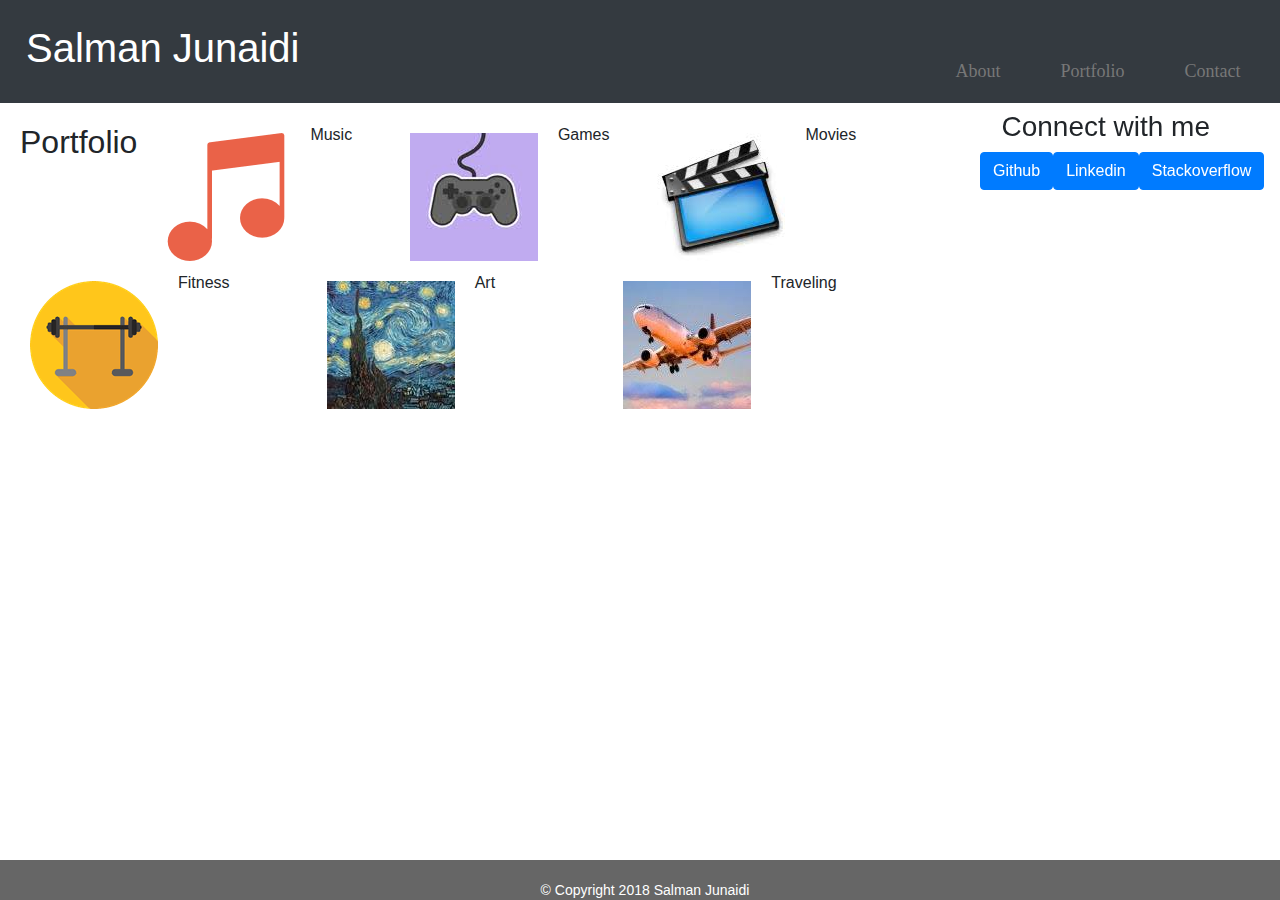
==== portfolio.html @ 9a6ad154 "Bootstrap-Portfolio" ====
<!DOCTYPE html>
<html lang="en">

<head>
    <link rel="stylesheet" type="text/css" href="assets/css/reset.css">
    <link rel="stylesheet" type="text/css" href="assets/css/style.css">
    <meta charset="UTF-8">
    <meta name="viewport" content="width=device-width, initial-scale=1.0">
    <meta http-equiv="X-UA-Compatible" content="ie=edge">
    <link rel="stylesheet" href="https://maxcdn.bootstrapcdn.com/bootstrap/4.0.0/css/bootstrap.min.css" integrity="sha384-Gn5384xqQ1aoWXA+058RXPxPg6fy4IWvTNh0E263XmFcJlSAwiGgFAW/dAiS6JXm"
        crossorigin="anonymous">
    <title>Portfolio</title>
</head>

<body>

</body>
<nav class="navbar navbar-expand-md bg-dark navbar-dark">

    <a class="navbar-brand" href="#">
        <h1>Salman Junaidi</h1>
    </a>


    <button class="navbar-toggler" type="button" data-toggle="collapse" data-target="#collapsibleNavbar">
        <span class="navbar-toggler-icon"></span>
    </button>


    <div class="collapse navbar-collapse" id="collapsibleNavbar">
        <ul class="navbar-nav">
            <li class="nav-item">
                <a class="links" href="index.html">About</a>
            </li>
            <li class="nav-item">
                <a class="links" href="portfolio.html">Portfolio</a>
            </li>
            <li class="nav-item">
                <a class="links" href="contact.html">Contact</a>
            </li>
        </ul>
    </div>
</nav>

<section class="wrapper">
    <div>
        <h2>Portfolio</h2>
    </div>


    <div id="connect">
        <h3>Connect with me</h3>
        <div class="btn-group">
            <a href="https://github.com/sjunaidi823" target="blank">
                <button type="button" class="btn btn-primary">Github</button>
            </a>
            <a href="https://www.linkedin.com/feed/" target="blank">
                <button type="button" class="btn btn-primary">Linkedin</button>
            </a>
            <a href="https://stackoverflow.com/" target="blank">
                <button type="button" class="btn btn-primary">Stackoverflow</button>
            </a>
        </div>
    </div>

    <div class="row align-items-end">
        <div class="col">
            <img src="assets/images/music.png"> Music
        </div>
        <div class="col">
            <img src="assets/images/game.jpg"> Games
        </div>
        <div class="col">
            <img src="assets/images/movie.jpg"> Movies
        </div>
    </div>

    <div class="row align-items-end">
        <div class="col">
            <img src="assets/images/dumbbell.png"> Fitness
        </div>
        <div class="col">
            <img src="assets/images/art.jpg"> Art
        </div>
        <div class="col">
            <img src="assets/images/travel.jpg"> Traveling
        </div>
    </div>
    </div>


</section>


</div>
<div2 class="footer">
    <p>&#169 Copyright 2018 Salman Junaidi</p>
</div2>

</html>

</html>
---- assets/css/style.css ----
body {
     width: 1400px;
     margin: 0 auto;
     font-family: 'Arial', "Helvetica Neue", Helvetica, sans-serif;
     background-color: #cccccc;
     
    
}

header {
    position: relative;
    left: 0px;
    width: 100%;
    padding: 40px;
    font-family: Georgia, 'Times New Roman', Times, serif;
    border: 6px solid white;
    
    
}

.links {
    float:right;
    padding: 30px;
    position: relative;
    color: #777777;
    font-family: 'Georgia', Times, "Times New Roman", serif;
    font-size: 18px;
    left: 600px;
    top: 20px;
  

}

.float {
    float: right;
    

    
    

}


h1 {
    float:left;
    color: #ffffff;
    margin: 0 auto ;
    padding: 10px;
    font-size: 18px;
    font-family: 'Georgia', Times, "Times New Roman", serif;
    left: 650px;
    top: 20px;
    text-align: center;
 
  
    
}

h2 {
    color: #4aaaa5;
    font-size: 18px;
    float: left;
    position: relative;
    
}

h3 {
    float: right;
    font-size: 30px;
    left: 1100px;
    top: 40px;

}

.wrapper {
    height: 500px;
    width: 900px;
    background: white;
    padding: 20px;
    margin: left;
    font-family: 'Arial', "Helvetica Neue", Helvetica, sans-serif;
    float: left;
    left: 950px;
    
    

 
 
}

#connect {
    position: fixed;
    float:right;
    left: 950px;
    top: 80px;
    padding: 20px;
    margin: 10px;
    width: 270px;
    font-size: 18px;
    text-align: Center;
  
}

img {
    float: left;
    padding: 10px;
    margin-right: 10px;
    left: -1000px;
    top: 80px;
}
   
   
p { 
    font-size: 14px;
    line-height: 20px;
    text-indent: 10px;
    font-family: 'Arial', "Helvetica Neue", Helvetica, sans-serif;
    padding: 20px;
}
 
   
.footer {
    
    position: fixed;
    left: 0;
    bottom: 0;
    right: 0;
    height: 40px;
    width: 100%;
    background-color: #666666;
    color: white;
    text-align: center;
    font-family: 'Arial', "Helvetica Neue", Helvetica, sans-serif;
}
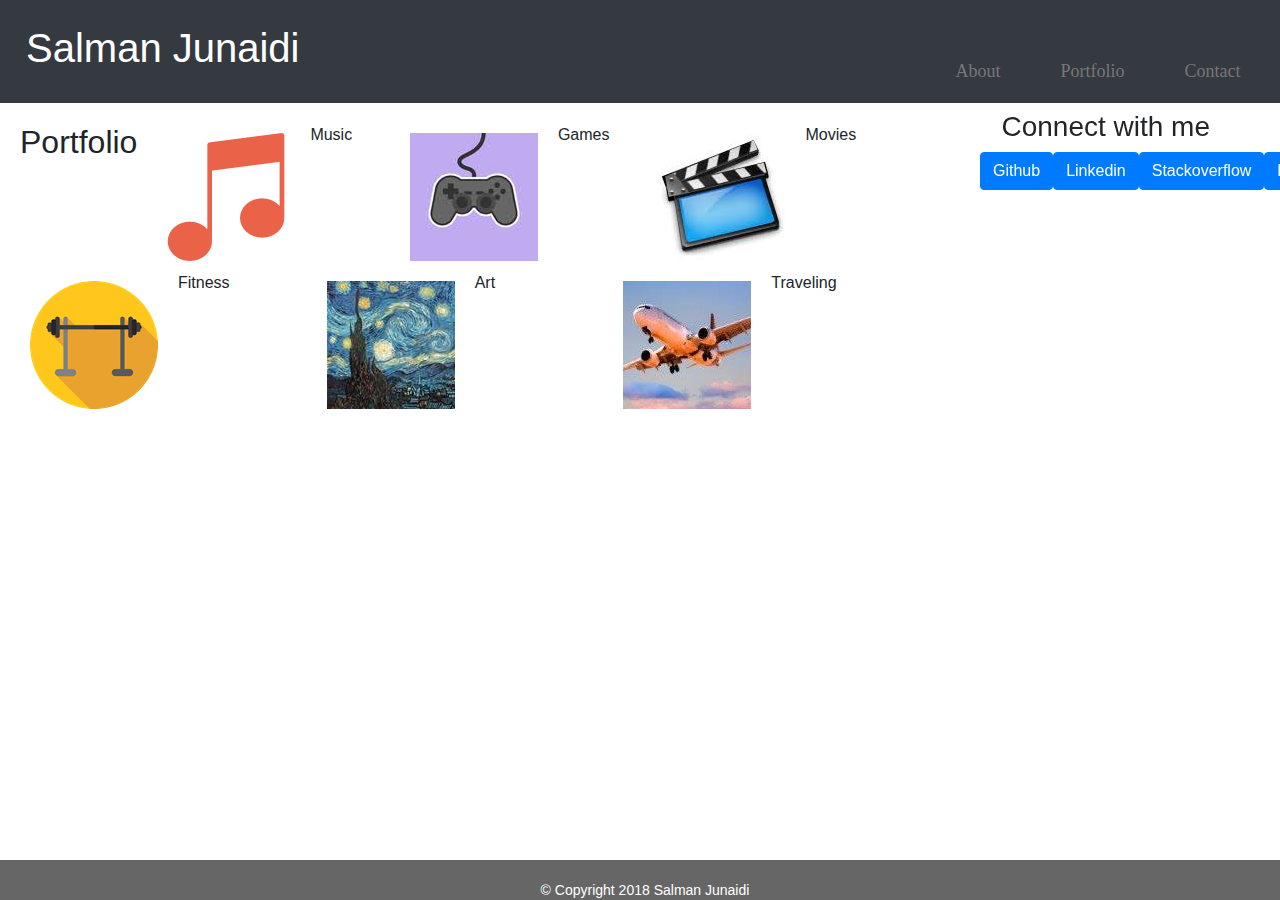
==== commit f8142863: "bootstrap-portfolio" ====
--- a/portfolio.html
+++ b/portfolio.html
@@ -60,6 +60,9 @@
             <a href="https://stackoverflow.com/" target="blank">
                 <button type="button" class="btn btn-primary">Stackoverflow</button>
             </a>
+            <a href="https://github.com/sjunaidi823/project-one" target="blank">
+                <button type="button" class="btn btn-primary">Project-One</button>
+            </a>
         </div>
     </div>
 
@@ -89,6 +92,8 @@
     </div>
 
 
+
+
 </section>
 
 
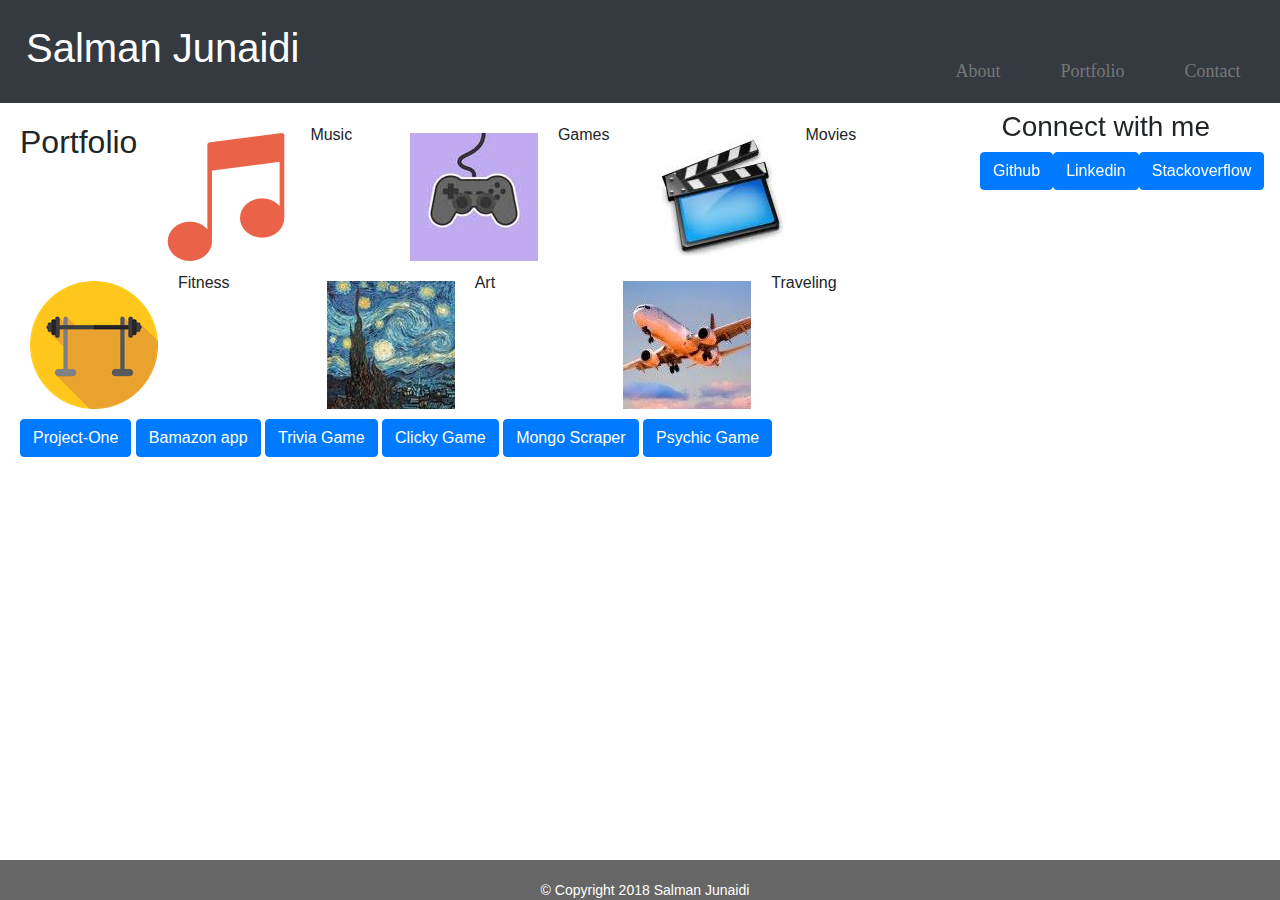
==== commit c90bb7ec: "update" ====
--- a/portfolio.html
+++ b/portfolio.html
@@ -60,9 +60,8 @@
             <a href="https://stackoverflow.com/" target="blank">
                 <button type="button" class="btn btn-primary">Stackoverflow</button>
             </a>
-            <a href="https://github.com/sjunaidi823/project-one" target="blank">
-                <button type="button" class="btn btn-primary">Project-One</button>
-            </a>
+           
+
         </div>
     </div>
 
@@ -91,6 +90,27 @@
     </div>
     </div>
 
+    <a href="https://github.com/sjunaidi823/project-one" target="blank">
+        <button type="button" class="btn btn-primary">Project-One</button>
+    </a>
+    <a href="https://github.com/sjunaidi823/bamazon" target="blank">
+        <button type="button" class="btn btn-primary">Bamazon app</button>
+    </a>
+    <a href="https://github.com/sjunaidi823/triviagame" target="blank">
+        <button type="button" class="btn btn-primary">Trivia Game</button>
+    </a>
+    <a href="https://github.com/sjunaidi823/clickygame" target="blank">
+        <button type="button" class="btn btn-primary">Clicky Game</button>
+    </a>
+    <a href="https://github.com/sjunaidi823/mongoDBscraper" target="blank">
+        <button type="button" class="btn btn-primary">Mongo Scraper</button>
+    </a>
+    <a href="https://github.com/sjunaidi823/Psychic-Game" target="blank">
+        <button type="button" class="btn btn-primary">Psychic Game</button>
+    </a>
+   
+   
+    
 
 
 
